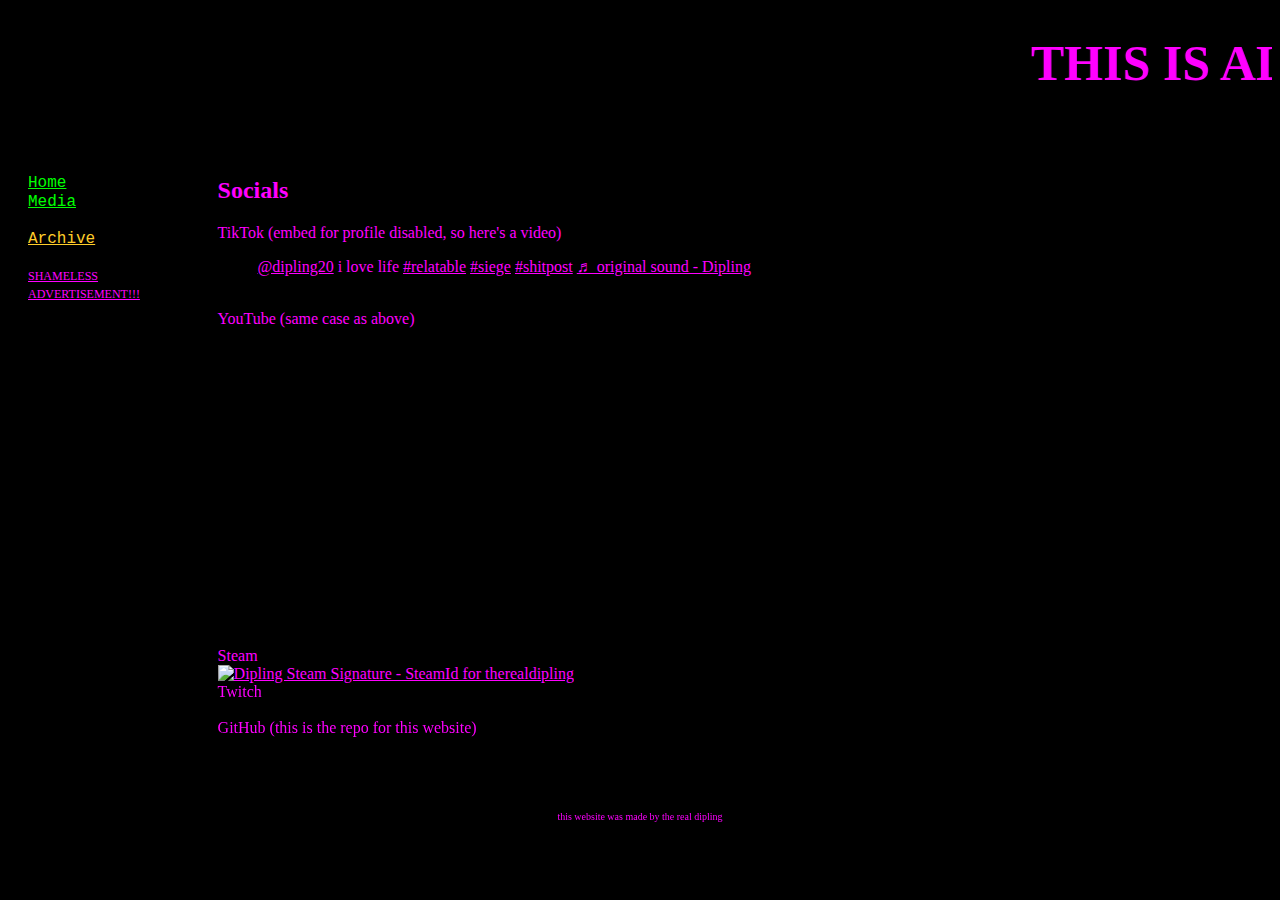
==== adverts.html @ 77d6bd7b "fixes" ====
<!DOCTYPE html>
<html>
    <head>
        <title>the best website ever</title>
        <link rel="icon" type="image/x-icon" href="/assets/images/favicon.ico">
        <link rel="stylesheet" href="/assets/css/adverts.css">
    </head>

    <body>

        <header>
            <h1><marquee scrollamount="30" direction="left" height="58px">THIS IS ALL OF MY SOCIALS AND STUFF!!!!!!!</marquee></h1>
        </header>

        <section>
            <nav>
                <ul>
                    <li><a href="index.html" style="color: lime; font-family: 'Courier New', Courier, monospace;">Home</a></li>
                    <li><a href="media.html" style="color: lime; font-family: 'Courier New', Courier, monospace;">Media</a></li>
                    <br>
                    <li><a href="archive.html" style="color: rgb(255, 205, 41); font-family: 'Courier New', Courier, monospace;">Archive</a></li>
                    <br>
                    <li><a href="adverts.html" style="font-size: 12px;">SHAMELESS ADVERTISEMENT!!!</a></li>
                </ul>
            </nav>

            <article>
                <h2>Socials</h2>
                <p>
                    TikTok (embed for profile disabled, so here's a video)
                    <br>
                    <blockquote class="tiktok-embed" cite="https://www.tiktok.com/@dipling20/video/7356655974330928417" data-video-id="7356655974330928417" style="max-width: 605px;min-width: 325px;" > <section> <a target="_blank" title="@dipling20" href="https://www.tiktok.com/@dipling20?refer=embed">@dipling20</a> i love life <a title="relatable" target="_blank" href="https://www.tiktok.com/tag/relatable?refer=embed">#relatable</a> <a title="siege" target="_blank" href="https://www.tiktok.com/tag/siege?refer=embed">#siege</a> <a title="shitpost" target="_blank" href="https://www.tiktok.com/tag/shitpost?refer=embed">#shitpost</a> <a target="_blank" title="♬ original sound  - Dipling" href="https://www.tiktok.com/music/original-sound-Dipling-7356656004698491681?refer=embed">♬ original sound  - Dipling</a> </section> </blockquote> <script async src="https://www.tiktok.com/embed.js"></script>
                    <br>
                    YouTube (same case as above)
                    <br>
                    <iframe width="560" height="315" src="https://www.youtube.com/embed/yDDXMhPY-0Y?si=Vbth0GfKIgYZ0EYJ" title="YouTube video player" frameborder="0" allow="accelerometer; autoplay; clipboard-write; encrypted-media; gyroscope; picture-in-picture; web-share" referrerpolicy="strict-origin-when-cross-origin" allowfullscreen></iframe>
                    <br>
                    Steam
                    <br>
                    <a href="https://steamcommunity.com/id/therealdipling/"><img src="https://www.steamidfinder.com/signature/76561198411954683.png" alt="Dipling Steam Signature - SteamId for therealdipling"/></a>
                    <br>
                    Twitch
                    <br>
                    <!-- Add a placeholder for the Twitch embed -->
                    <div id="twitch-embed"></div>

                    <!-- Load the Twitch embed JavaScript file -->
                    <script src="https://embed.twitch.tv/embed/v1.js"></script>

                    <!-- Create a Twitch.Embed object that will render within the "twitch-embed" element -->
                    <script type="text/javascript">
                        new Twitch.Embed("twitch-embed", {
                            width: 960,
                            height: 540,
                            channel: "dipling2020",
                            // Only needed if this page is going to be embedded on other websites
                            parent: ["dipling.uk"]
                        });
                    </script>
                    <br>
                    GitHub (this is the repo for this website)
                    <br>
                    <div class="github-card" data-github="therealdipling/dipling.uk" data-width="400" data-height="" data-theme="default"></div>
                    <script src="//cdn.jsdelivr.net/github-cards/latest/widget.js"></script>
                    <br>

                </p>
            </article>
        </section>

        <footer>
            <p>this website was made by the real dipling</p>
        </footer>

    </body>
</html>
---- assets/css/adverts.css ----
* {
  box-sizing: border-box;
}

body {
  background-color: black;
  color: magenta;
  font-family: 'Comic Sans MS', 'Comic Sans', cursive;
}

a {
  color: magenta;
}

header {
  text-align: center;
  font-size: 25px;
}

nav {
  float: left;
  width: 15%;
  padding: 20px;
}

nav ul {
  list-style-type: none;
  padding: 0;
}

article {
  float: left;
  padding: 20px;
  width: 85%;
}

section::after {
  content: "";
  display: table;
  clear: both;
}

footer {
  font-size: 10px;
  padding: 10px;
  text-align: center;
}
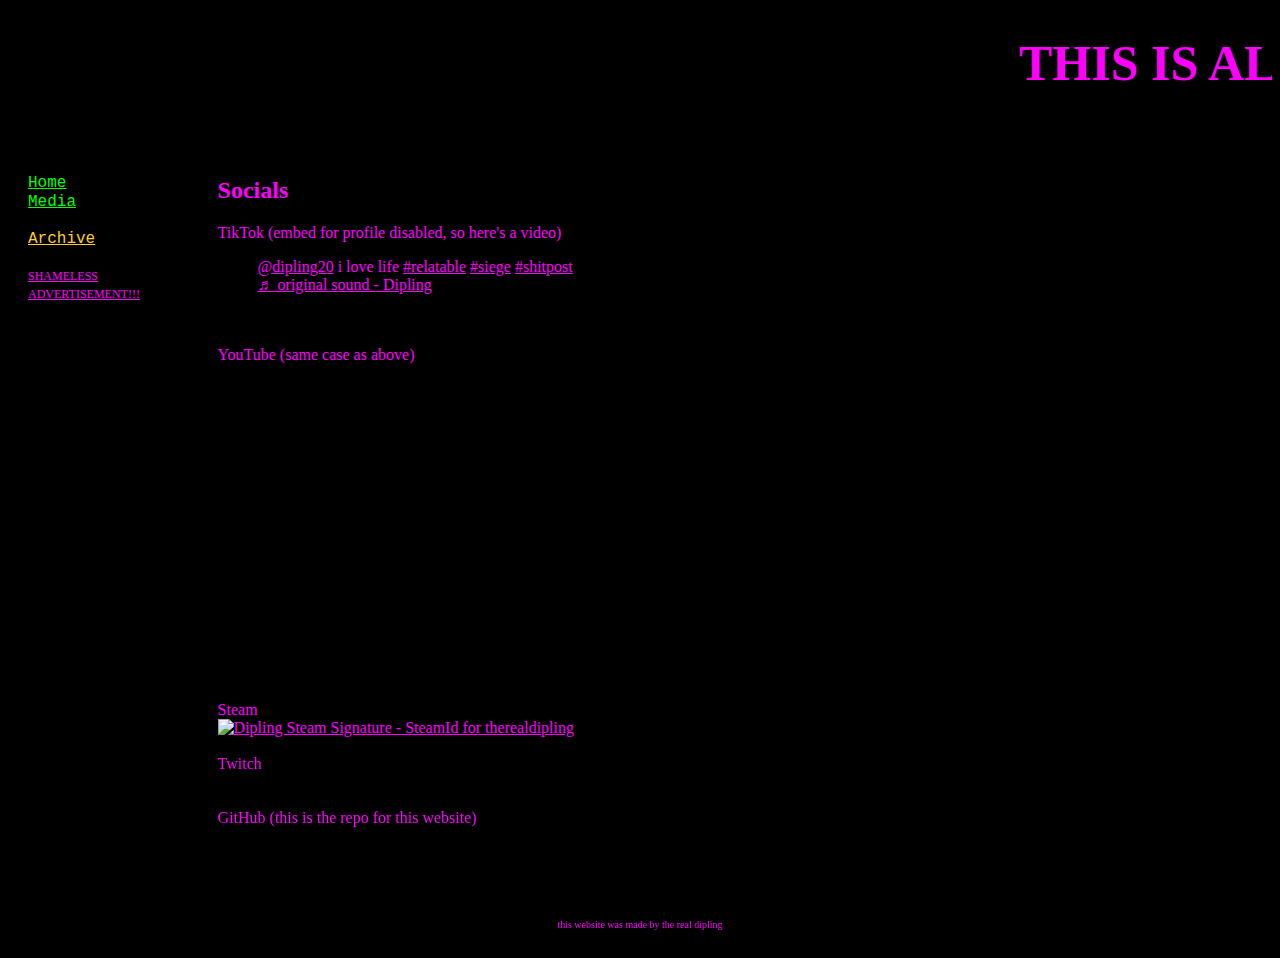
==== commit 511dd686: "alignment" ====
--- a/adverts.html
+++ b/adverts.html
@@ -29,15 +29,18 @@
                 <p>
                     TikTok (embed for profile disabled, so here's a video)
                     <br>
-                    <blockquote class="tiktok-embed" cite="https://www.tiktok.com/@dipling20/video/7356655974330928417" data-video-id="7356655974330928417" style="max-width: 605px;min-width: 325px;" > <section> <a target="_blank" title="@dipling20" href="https://www.tiktok.com/@dipling20?refer=embed">@dipling20</a> i love life <a title="relatable" target="_blank" href="https://www.tiktok.com/tag/relatable?refer=embed">#relatable</a> <a title="siege" target="_blank" href="https://www.tiktok.com/tag/siege?refer=embed">#siege</a> <a title="shitpost" target="_blank" href="https://www.tiktok.com/tag/shitpost?refer=embed">#shitpost</a> <a target="_blank" title="♬ original sound  - Dipling" href="https://www.tiktok.com/music/original-sound-Dipling-7356656004698491681?refer=embed">♬ original sound  - Dipling</a> </section> </blockquote> <script async src="https://www.tiktok.com/embed.js"></script>
+                    <blockquote class="tiktok-embed" cite="https://www.tiktok.com/@dipling20/video/7356655974330928417" data-video-id="7356655974330928417" style="max-width: 325px;min-width: 325px; text-align: left;" > <section> <a target="_blank" title="@dipling20" href="https://www.tiktok.com/@dipling20?refer=embed">@dipling20</a> i love life <a title="relatable" target="_blank" href="https://www.tiktok.com/tag/relatable?refer=embed">#relatable</a> <a title="siege" target="_blank" href="https://www.tiktok.com/tag/siege?refer=embed">#siege</a> <a title="shitpost" target="_blank" href="https://www.tiktok.com/tag/shitpost?refer=embed">#shitpost</a> <a target="_blank" title="♬ original sound  - Dipling" href="https://www.tiktok.com/music/original-sound-Dipling-7356656004698491681?refer=embed">♬ original sound  - Dipling</a> </section> </blockquote> <script async src="https://www.tiktok.com/embed.js"></script>
+                    <br>
                     <br>
                     YouTube (same case as above)
                     <br>
                     <iframe width="560" height="315" src="https://www.youtube.com/embed/yDDXMhPY-0Y?si=Vbth0GfKIgYZ0EYJ" title="YouTube video player" frameborder="0" allow="accelerometer; autoplay; clipboard-write; encrypted-media; gyroscope; picture-in-picture; web-share" referrerpolicy="strict-origin-when-cross-origin" allowfullscreen></iframe>
                     <br>
+                    <br>
                     Steam
                     <br>
                     <a href="https://steamcommunity.com/id/therealdipling/"><img src="https://www.steamidfinder.com/signature/76561198411954683.png" alt="Dipling Steam Signature - SteamId for therealdipling"/></a>
+                    <br>
                     <br>
                     Twitch
                     <br>
@@ -58,10 +61,12 @@
                         });
                     </script>
                     <br>
+                    <br>
                     GitHub (this is the repo for this website)
                     <br>
                     <div class="github-card" data-github="therealdipling/dipling.uk" data-width="400" data-height="" data-theme="default"></div>
                     <script src="//cdn.jsdelivr.net/github-cards/latest/widget.js"></script>
+                    <br>
                     <br>
 
                 </p>
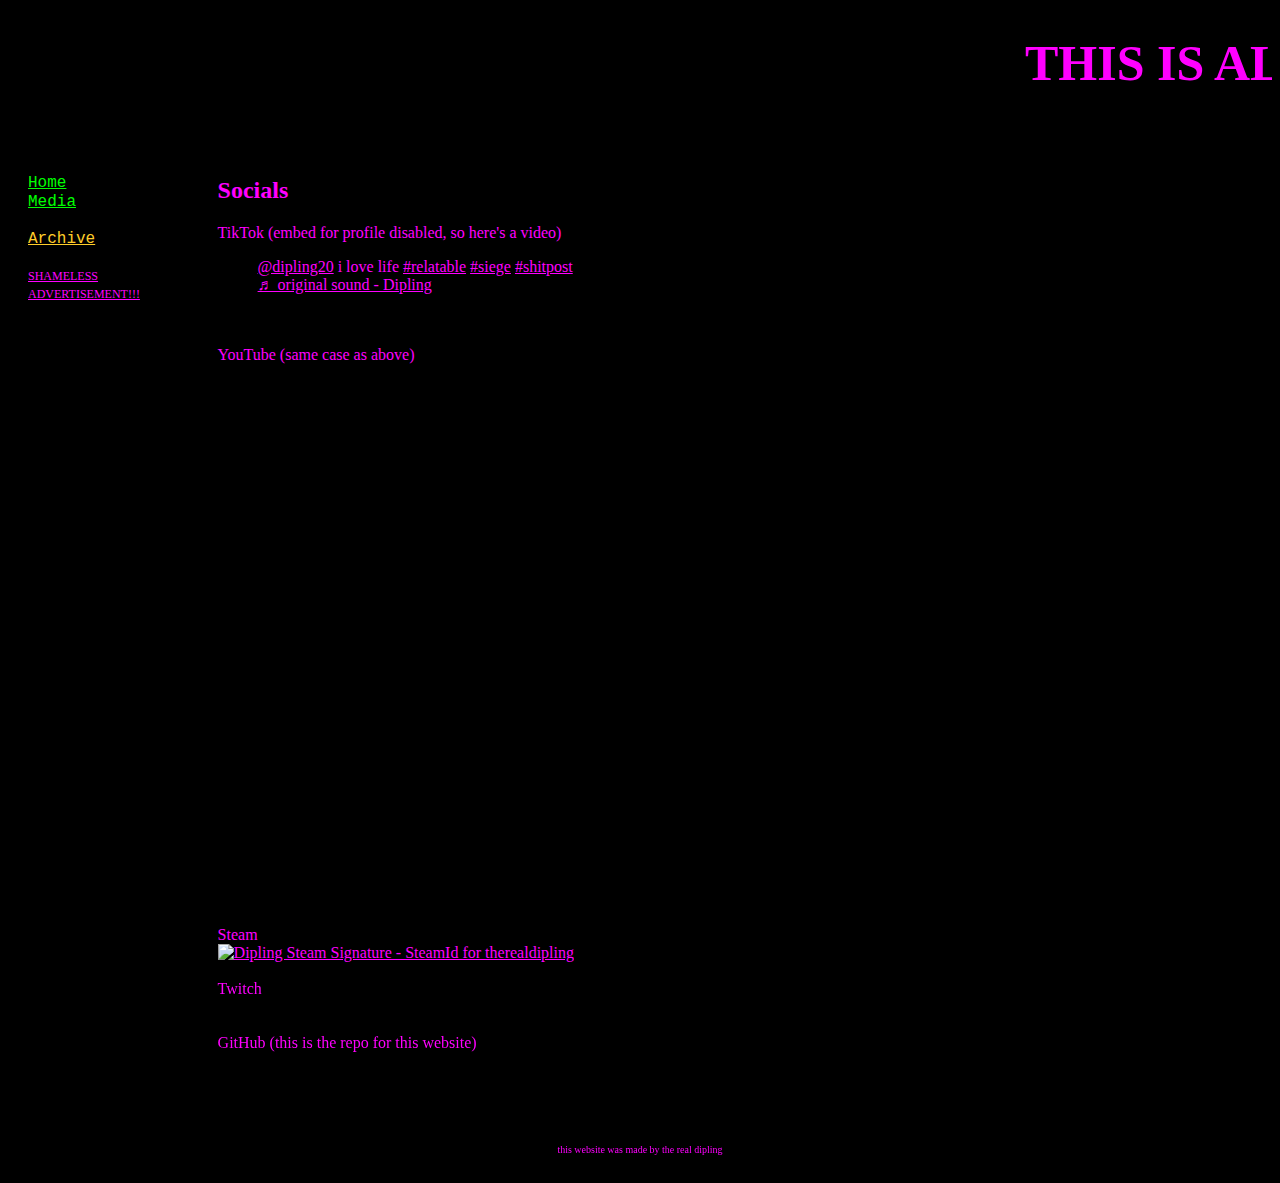
==== commit 26f12051: "res const" ====
--- a/adverts.html
+++ b/adverts.html
@@ -34,7 +34,7 @@
                     <br>
                     YouTube (same case as above)
                     <br>
-                    <iframe width="560" height="315" src="https://www.youtube.com/embed/yDDXMhPY-0Y?si=Vbth0GfKIgYZ0EYJ" title="YouTube video player" frameborder="0" allow="accelerometer; autoplay; clipboard-write; encrypted-media; gyroscope; picture-in-picture; web-share" referrerpolicy="strict-origin-when-cross-origin" allowfullscreen></iframe>
+                    <iframe width="960" height="540" src="https://www.youtube.com/embed/yDDXMhPY-0Y?si=Vbth0GfKIgYZ0EYJ" title="YouTube video player" frameborder="0" allow="accelerometer; autoplay; clipboard-write; encrypted-media; gyroscope; picture-in-picture; web-share" referrerpolicy="strict-origin-when-cross-origin" allowfullscreen></iframe>
                     <br>
                     <br>
                     Steam
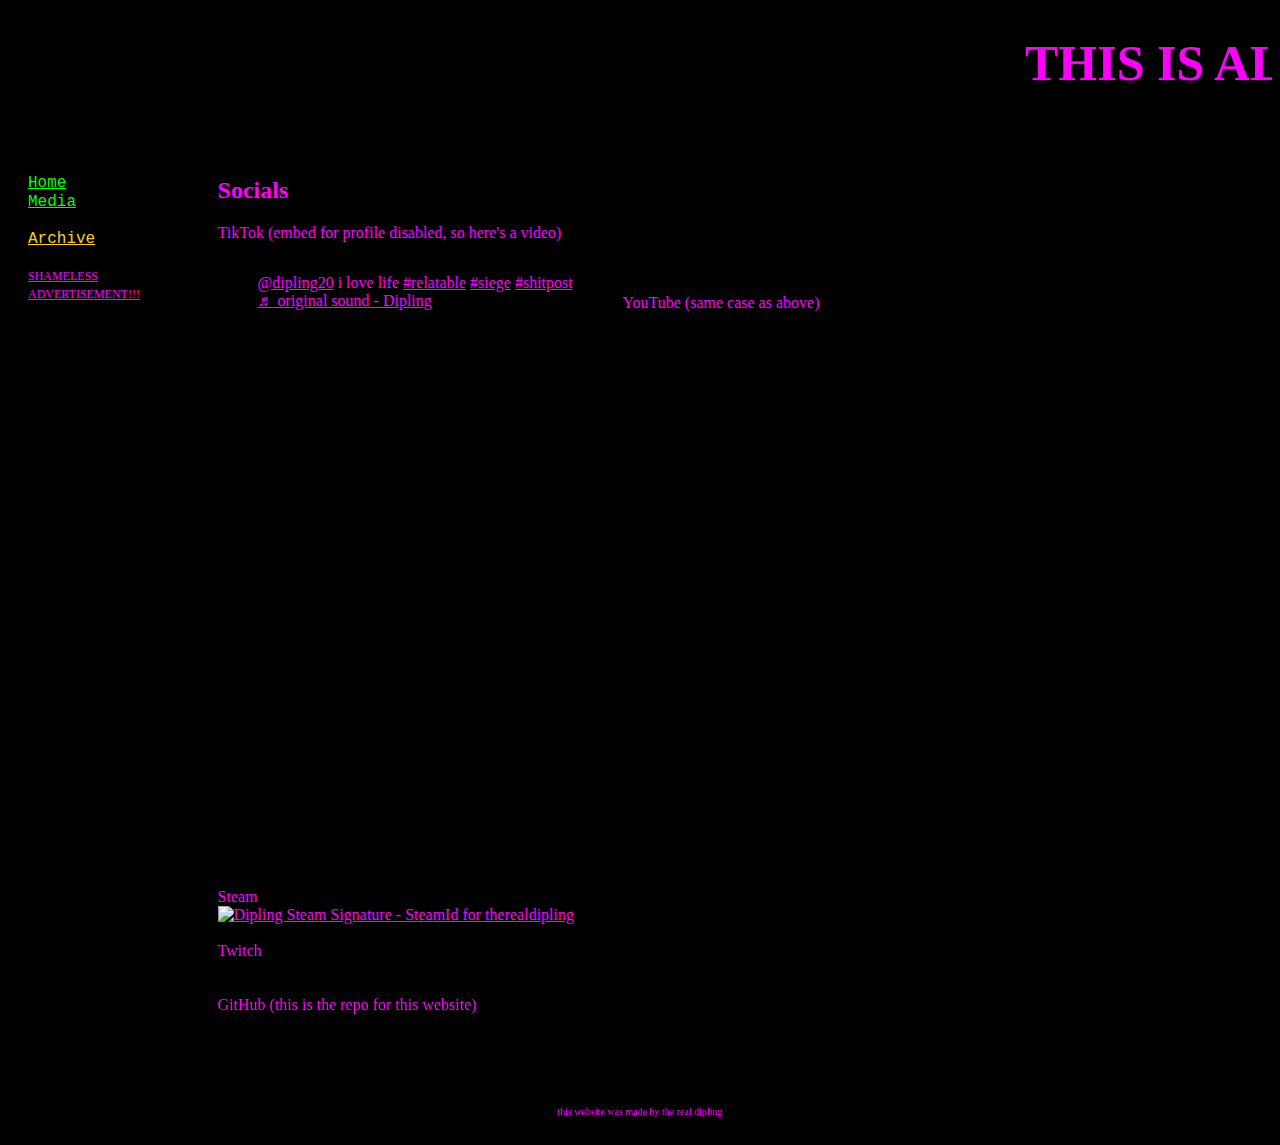
==== commit 596994ec: "alignment 2, the alignment strikes back" ====
--- a/adverts.html
+++ b/adverts.html
@@ -29,7 +29,7 @@
                 <p>
                     TikTok (embed for profile disabled, so here's a video)
                     <br>
-                    <blockquote class="tiktok-embed" cite="https://www.tiktok.com/@dipling20/video/7356655974330928417" data-video-id="7356655974330928417" style="max-width: 325px;min-width: 325px; text-align: left;" > <section> <a target="_blank" title="@dipling20" href="https://www.tiktok.com/@dipling20?refer=embed">@dipling20</a> i love life <a title="relatable" target="_blank" href="https://www.tiktok.com/tag/relatable?refer=embed">#relatable</a> <a title="siege" target="_blank" href="https://www.tiktok.com/tag/siege?refer=embed">#siege</a> <a title="shitpost" target="_blank" href="https://www.tiktok.com/tag/shitpost?refer=embed">#shitpost</a> <a target="_blank" title="♬ original sound  - Dipling" href="https://www.tiktok.com/music/original-sound-Dipling-7356656004698491681?refer=embed">♬ original sound  - Dipling</a> </section> </blockquote> <script async src="https://www.tiktok.com/embed.js"></script>
+                    <blockquote class="tiktok-embed" cite="https://www.tiktok.com/@dipling20/video/7356655974330928417" data-video-id="7356655974330928417" style="max-width: 325px;min-width: 325px; float: left;" > <section> <a target="_blank" title="@dipling20" href="https://www.tiktok.com/@dipling20?refer=embed">@dipling20</a> i love life <a title="relatable" target="_blank" href="https://www.tiktok.com/tag/relatable?refer=embed">#relatable</a> <a title="siege" target="_blank" href="https://www.tiktok.com/tag/siege?refer=embed">#siege</a> <a title="shitpost" target="_blank" href="https://www.tiktok.com/tag/shitpost?refer=embed">#shitpost</a> <a target="_blank" title="♬ original sound  - Dipling" href="https://www.tiktok.com/music/original-sound-Dipling-7356656004698491681?refer=embed">♬ original sound  - Dipling</a> </section> </blockquote> <script async src="https://www.tiktok.com/embed.js"></script>
                     <br>
                     <br>
                     YouTube (same case as above)
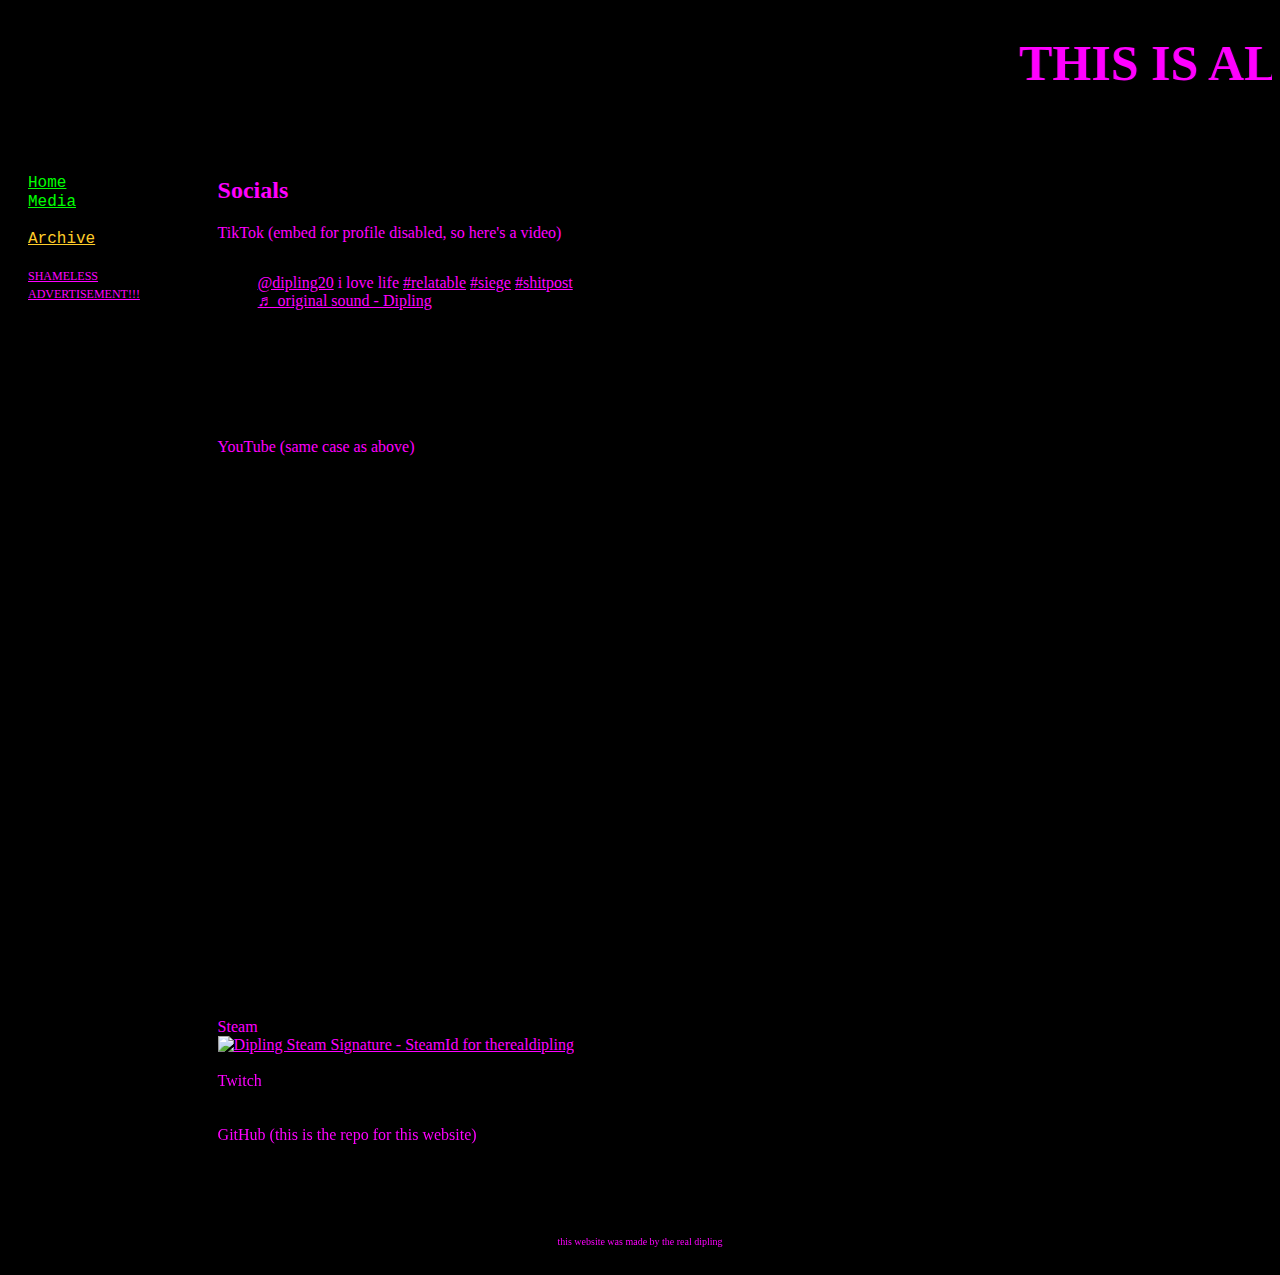
==== commit e05d6315: "br" ====
--- a/adverts.html
+++ b/adverts.html
@@ -30,6 +30,7 @@
                     TikTok (embed for profile disabled, so here's a video)
                     <br>
                     <blockquote class="tiktok-embed" cite="https://www.tiktok.com/@dipling20/video/7356655974330928417" data-video-id="7356655974330928417" style="max-width: 325px;min-width: 325px; float: left;" > <section> <a target="_blank" title="@dipling20" href="https://www.tiktok.com/@dipling20?refer=embed">@dipling20</a> i love life <a title="relatable" target="_blank" href="https://www.tiktok.com/tag/relatable?refer=embed">#relatable</a> <a title="siege" target="_blank" href="https://www.tiktok.com/tag/siege?refer=embed">#siege</a> <a title="shitpost" target="_blank" href="https://www.tiktok.com/tag/shitpost?refer=embed">#shitpost</a> <a target="_blank" title="♬ original sound  - Dipling" href="https://www.tiktok.com/music/original-sound-Dipling-7356656004698491681?refer=embed">♬ original sound  - Dipling</a> </section> </blockquote> <script async src="https://www.tiktok.com/embed.js"></script>
+                    <br><br><br><br><br><br><br><br>
                     <br>
                     <br>
                     YouTube (same case as above)
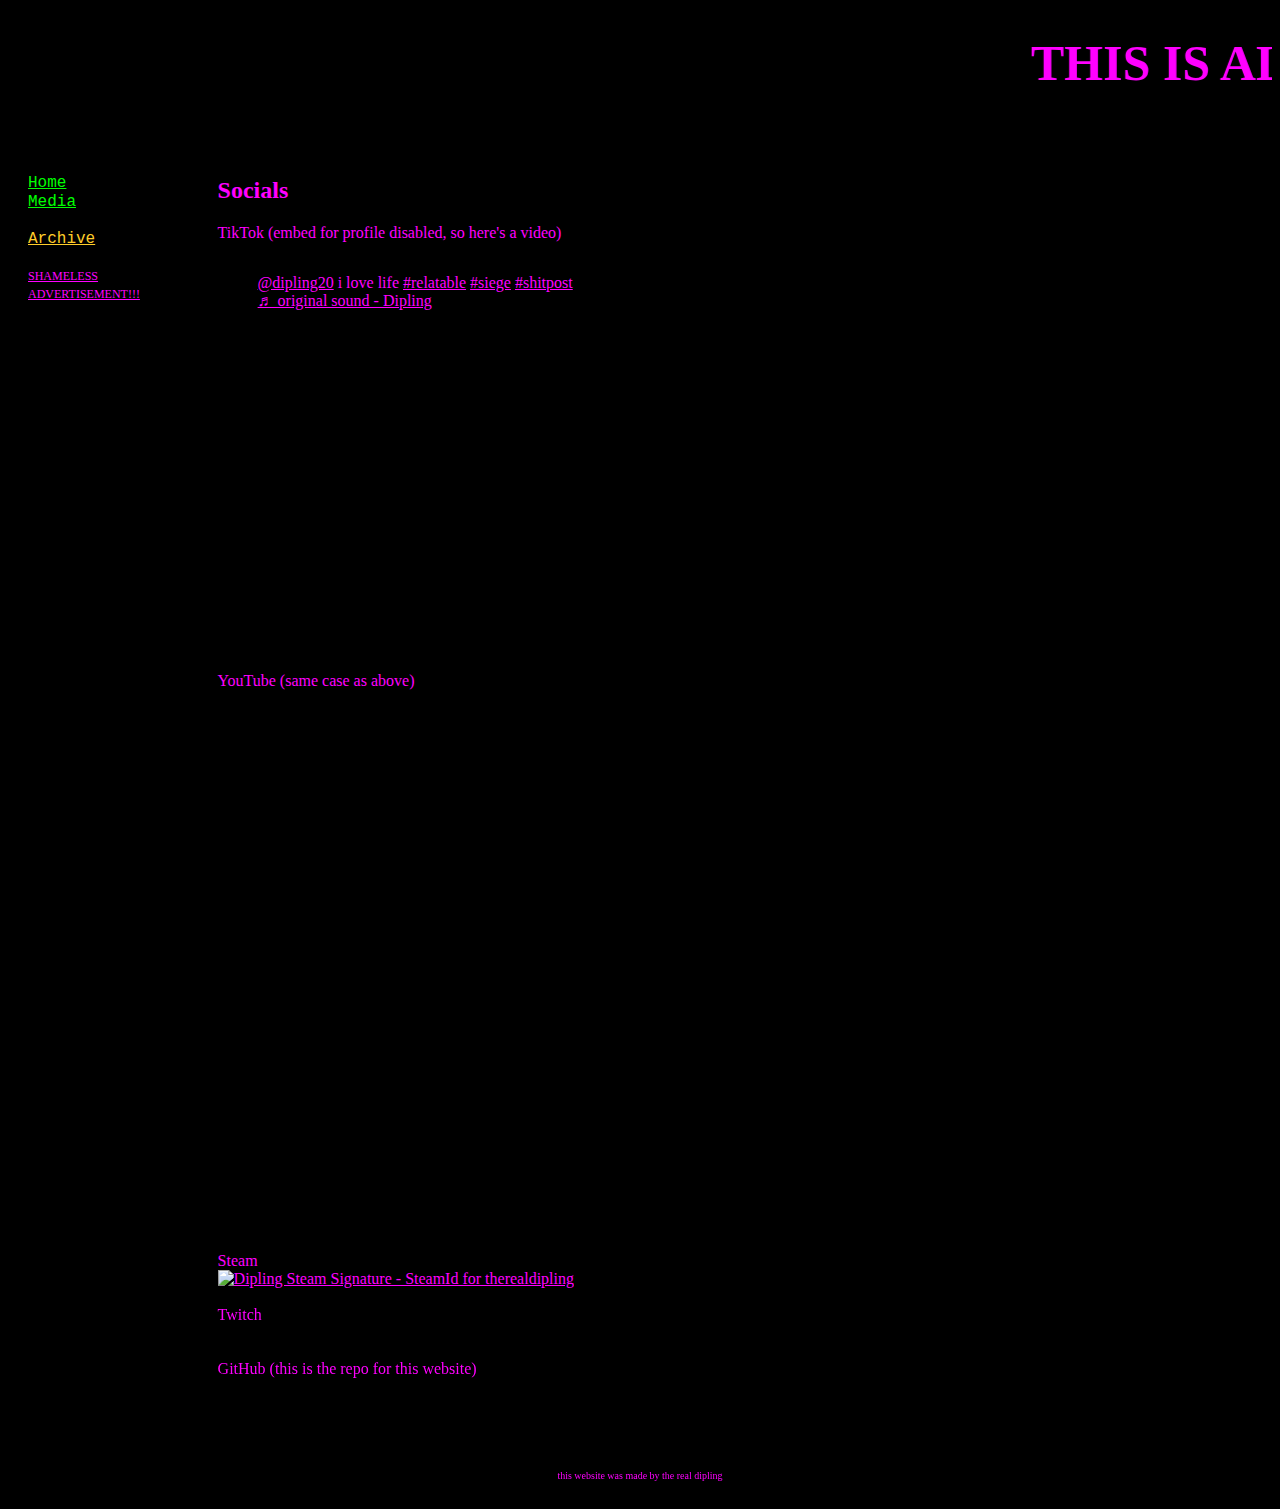
==== commit 369cf2e9: "brbrbrbr" ====
--- a/adverts.html
+++ b/adverts.html
@@ -30,7 +30,7 @@
                     TikTok (embed for profile disabled, so here's a video)
                     <br>
                     <blockquote class="tiktok-embed" cite="https://www.tiktok.com/@dipling20/video/7356655974330928417" data-video-id="7356655974330928417" style="max-width: 325px;min-width: 325px; float: left;" > <section> <a target="_blank" title="@dipling20" href="https://www.tiktok.com/@dipling20?refer=embed">@dipling20</a> i love life <a title="relatable" target="_blank" href="https://www.tiktok.com/tag/relatable?refer=embed">#relatable</a> <a title="siege" target="_blank" href="https://www.tiktok.com/tag/siege?refer=embed">#siege</a> <a title="shitpost" target="_blank" href="https://www.tiktok.com/tag/shitpost?refer=embed">#shitpost</a> <a target="_blank" title="♬ original sound  - Dipling" href="https://www.tiktok.com/music/original-sound-Dipling-7356656004698491681?refer=embed">♬ original sound  - Dipling</a> </section> </blockquote> <script async src="https://www.tiktok.com/embed.js"></script>
-                    <br><br><br><br><br><br><br><br>
+                    <br><br><br><br><br><br><br><br><br><br><br><br><br><br><br><br><br><br><br><br><br>
                     <br>
                     <br>
                     YouTube (same case as above)
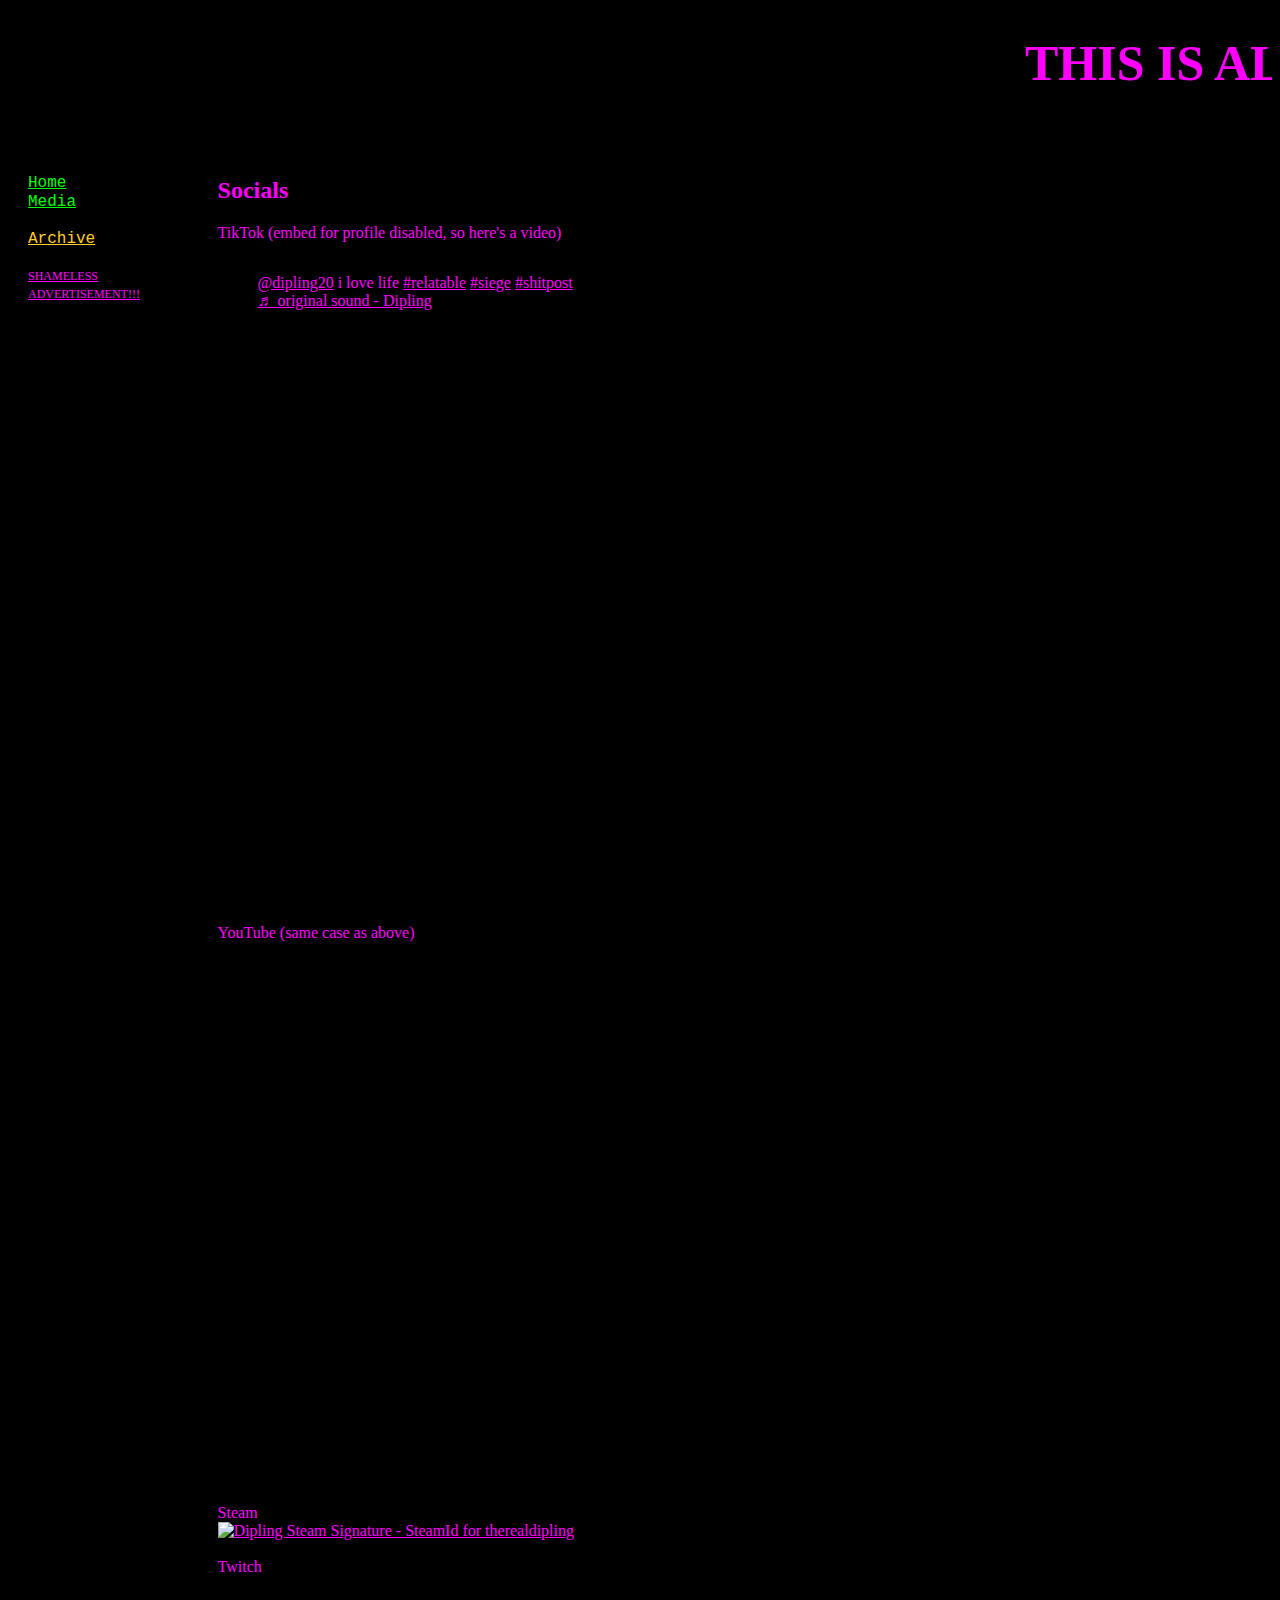
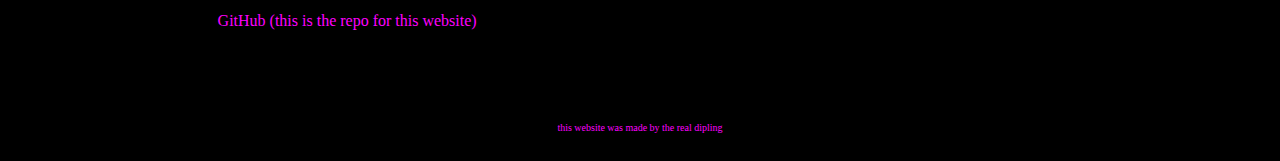
==== commit bf0a79db: "br" ====
--- a/adverts.html
+++ b/adverts.html
@@ -30,7 +30,7 @@
                     TikTok (embed for profile disabled, so here's a video)
                     <br>
                     <blockquote class="tiktok-embed" cite="https://www.tiktok.com/@dipling20/video/7356655974330928417" data-video-id="7356655974330928417" style="max-width: 325px;min-width: 325px; float: left;" > <section> <a target="_blank" title="@dipling20" href="https://www.tiktok.com/@dipling20?refer=embed">@dipling20</a> i love life <a title="relatable" target="_blank" href="https://www.tiktok.com/tag/relatable?refer=embed">#relatable</a> <a title="siege" target="_blank" href="https://www.tiktok.com/tag/siege?refer=embed">#siege</a> <a title="shitpost" target="_blank" href="https://www.tiktok.com/tag/shitpost?refer=embed">#shitpost</a> <a target="_blank" title="♬ original sound  - Dipling" href="https://www.tiktok.com/music/original-sound-Dipling-7356656004698491681?refer=embed">♬ original sound  - Dipling</a> </section> </blockquote> <script async src="https://www.tiktok.com/embed.js"></script>
-                    <br><br><br><br><br><br><br><br><br><br><br><br><br><br><br><br><br><br><br><br><br>
+                    <br><br><br><br><br><br><br><br><br><br><br><br><br><br><br><br><br><br><br><br><br><br><br><br><br><br><br><br><br><br><br><br><br><br><br>
                     <br>
                     <br>
                     YouTube (same case as above)
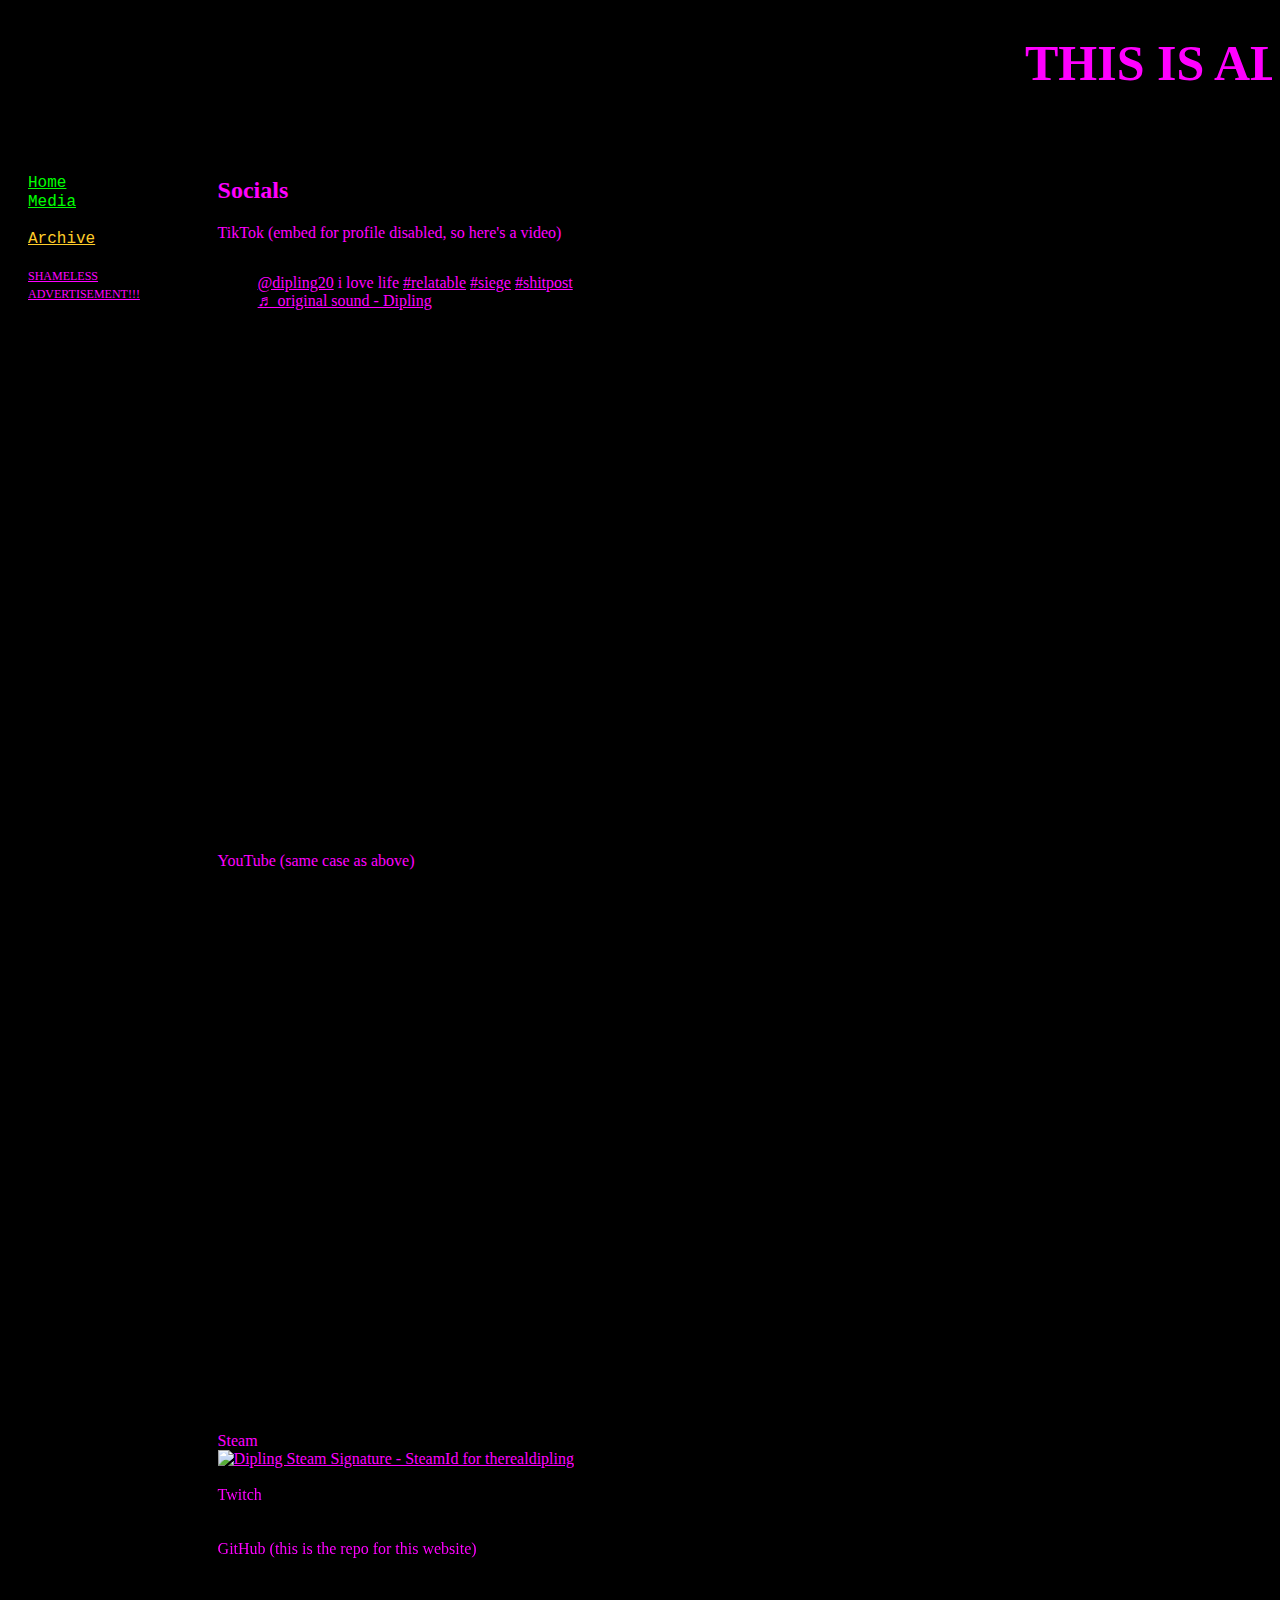
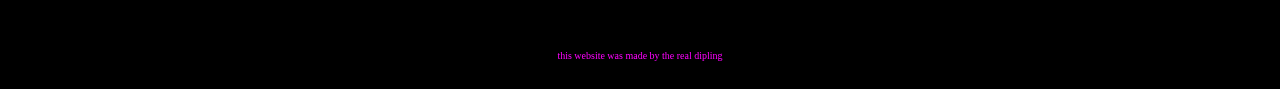
==== commit 894936a5: "no br" ====
--- a/adverts.html
+++ b/adverts.html
@@ -30,7 +30,7 @@
                     TikTok (embed for profile disabled, so here's a video)
                     <br>
                     <blockquote class="tiktok-embed" cite="https://www.tiktok.com/@dipling20/video/7356655974330928417" data-video-id="7356655974330928417" style="max-width: 325px;min-width: 325px; float: left;" > <section> <a target="_blank" title="@dipling20" href="https://www.tiktok.com/@dipling20?refer=embed">@dipling20</a> i love life <a title="relatable" target="_blank" href="https://www.tiktok.com/tag/relatable?refer=embed">#relatable</a> <a title="siege" target="_blank" href="https://www.tiktok.com/tag/siege?refer=embed">#siege</a> <a title="shitpost" target="_blank" href="https://www.tiktok.com/tag/shitpost?refer=embed">#shitpost</a> <a target="_blank" title="♬ original sound  - Dipling" href="https://www.tiktok.com/music/original-sound-Dipling-7356656004698491681?refer=embed">♬ original sound  - Dipling</a> </section> </blockquote> <script async src="https://www.tiktok.com/embed.js"></script>
-                    <br><br><br><br><br><br><br><br><br><br><br><br><br><br><br><br><br><br><br><br><br><br><br><br><br><br><br><br><br><br><br><br><br><br><br>
+                    <br><br><br><br><br><br><br><br><br><br><br><br><br><br><br><br><br><br><br><br><br><br><br><br><br><br><br><br><br><br><br>
                     <br>
                     <br>
                     YouTube (same case as above)
